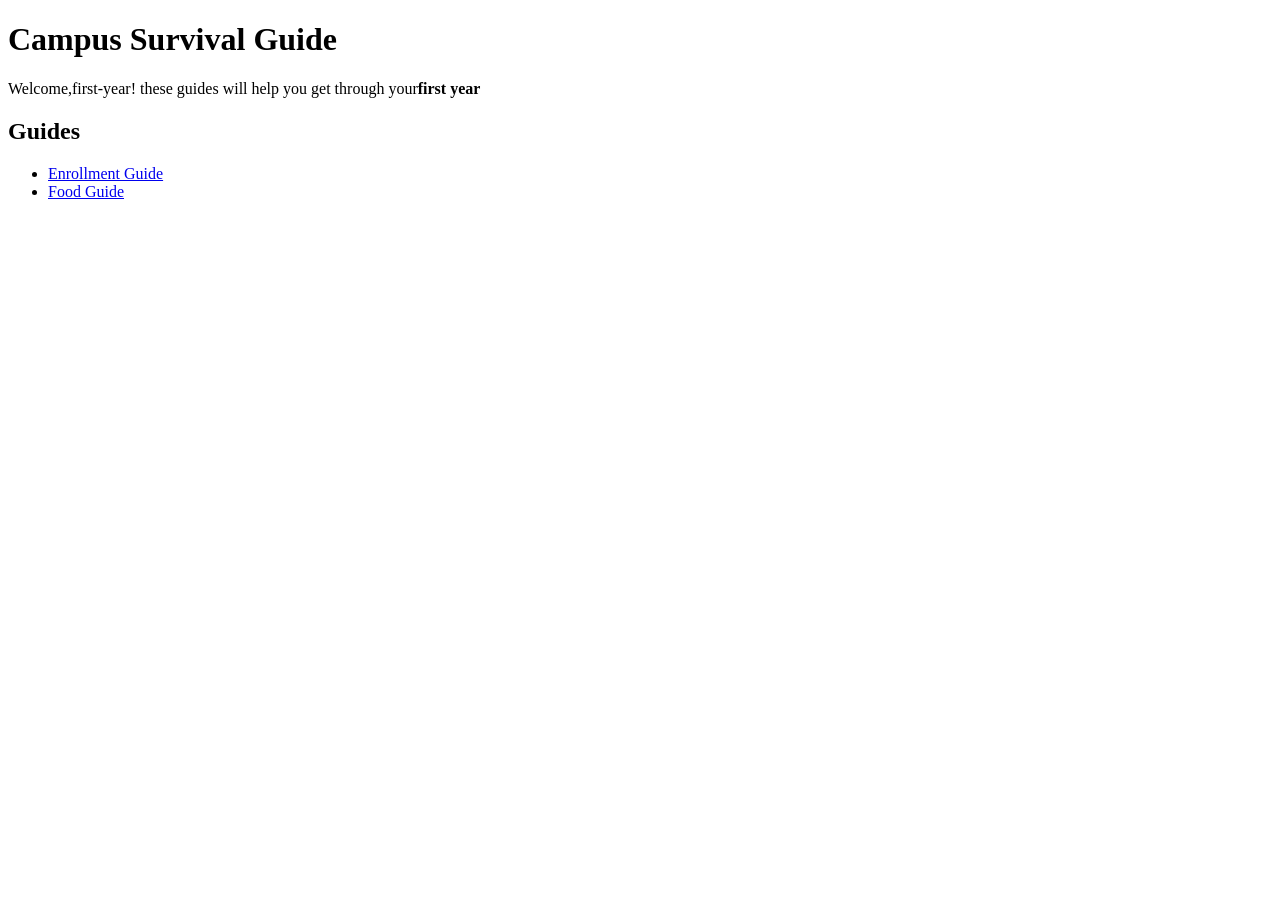
==== index.html @ 1aae079f "Initial commit" ====
<!DOCTYPE html>
<html lang="en">

<head>
    <meta charset="UTF-8">
    <meta name="viewport" content="width=device-width, initial-scale=1.0">
    <title> Campus Survival Guide</title>
</head>

<body>
    <h1>Campus Survival Guide</h1>
    <p>Welcome,first-year! these guides will help you get through your<strong>first year</strong> </p>

    <h2>Guides</h2>
    <ul>
        <li><a href="guides/enrollment.html">Enrollment Guide</a></li>
        <li><a href="food.html">Food Guide</a></li>
    </ul>

</body>

</html>
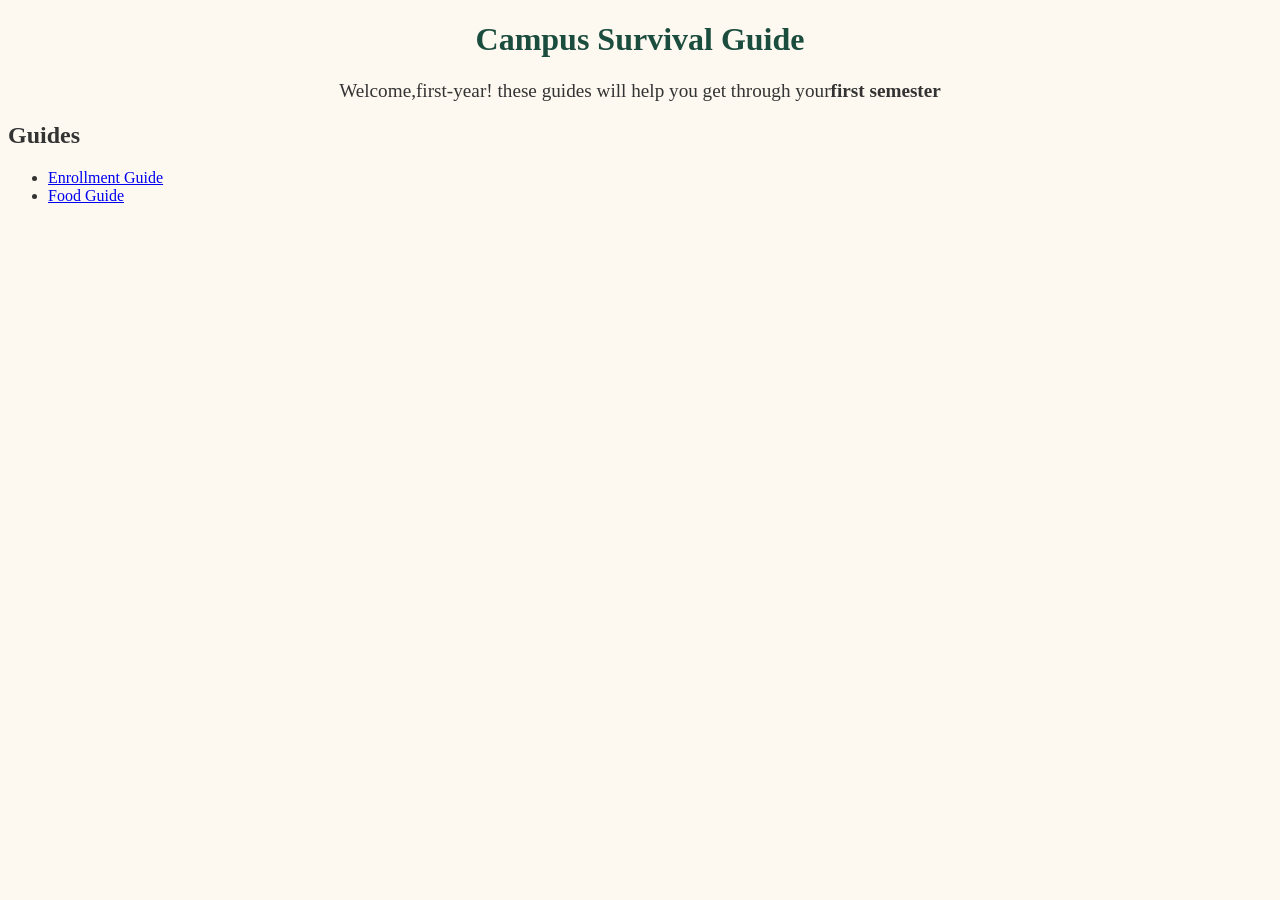
==== commit 3a499d92: "Add styles" ====
--- a/index.html
+++ b/index.html
@@ -5,11 +5,12 @@
     <meta charset="UTF-8">
     <meta name="viewport" content="width=device-width, initial-scale=1.0">
     <title> Campus Survival Guide</title>
+    <link rel="stylesheet" href="styles.css">
 </head>
 
 <body>
     <h1>Campus Survival Guide</h1>
-    <p>Welcome,first-year! these guides will help you get through your<strong>first year</strong> </p>
+    <p class="intro">Welcome,first-year! these guides will help you get through your<strong>first semester</strong> </p>
 
     <h2>Guides</h2>
     <ul>
--- a/styles.css
+++ b/styles.css
@@ -0,0 +1,30 @@
+body {
+    font-family: times new roman, sans-serif;
+    color: #333333;
+    background-color: #fdf8f0;
+}
+
+h1,
+h1 {
+    color: #1B4D3E;
+}
+
+h1 {
+    text-align: center;
+}
+
+.intro {
+    font-size: 1.2em;
+    text-align: center;
+    margin-bottom: 20px;
+
+}
+
+.tip {
+    font-style: italic;
+    color: #b75b05;
+}
+
+img {
+    border: 4px solid #1b4d3e;
+}
